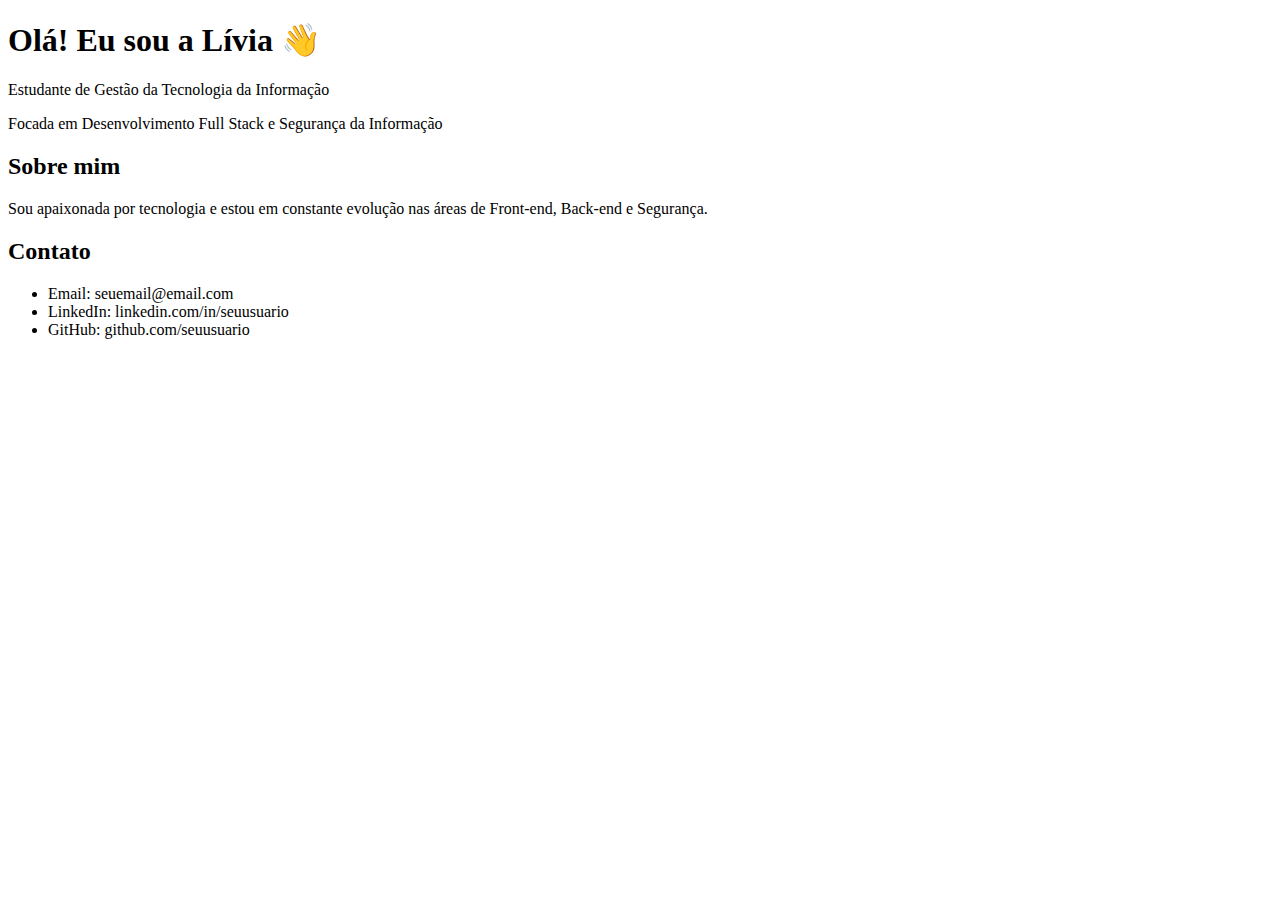
==== index.html @ 633449c0 "Rename Lívia Julio dos Reis.html to index.html" ====
<!DOCTYPE html>
<!-- saved from url=(0049)file:///home/usuario/.cache/.fr-zJXR3K/index.html -->
<html lang="pt-br"><head><meta http-equiv="Content-Type" content="text/html; charset=UTF-8">
  
  <meta name="viewport" content="width=device-width, initial-scale=1.0">
  <title>Lívia Julio dos Reis</title>
  <link rel="stylesheet" href="file:///home/usuario/.cache/.fr-zJXR3K/style.css">
</head>
<body>
  <div class="container">
    <h1>Olá! Eu sou a Lívia 👋</h1>
    <p>Estudante de Gestão da Tecnologia da Informação</p>
    <p>Focada em Desenvolvimento Full Stack e Segurança da Informação</p>
    
    <h2>Sobre mim</h2>
    <p>Sou apaixonada por tecnologia e estou em constante evolução nas áreas de Front-end, Back-end e Segurança.</p>

    <h2>Contato</h2>
    <ul>
      <li>Email: seuemail@email.com</li>
      <li>LinkedIn: linkedin.com/in/seuusuario</li>
      <li>GitHub: github.com/seuusuario</li>
    </ul>
  </div>


</body></html>
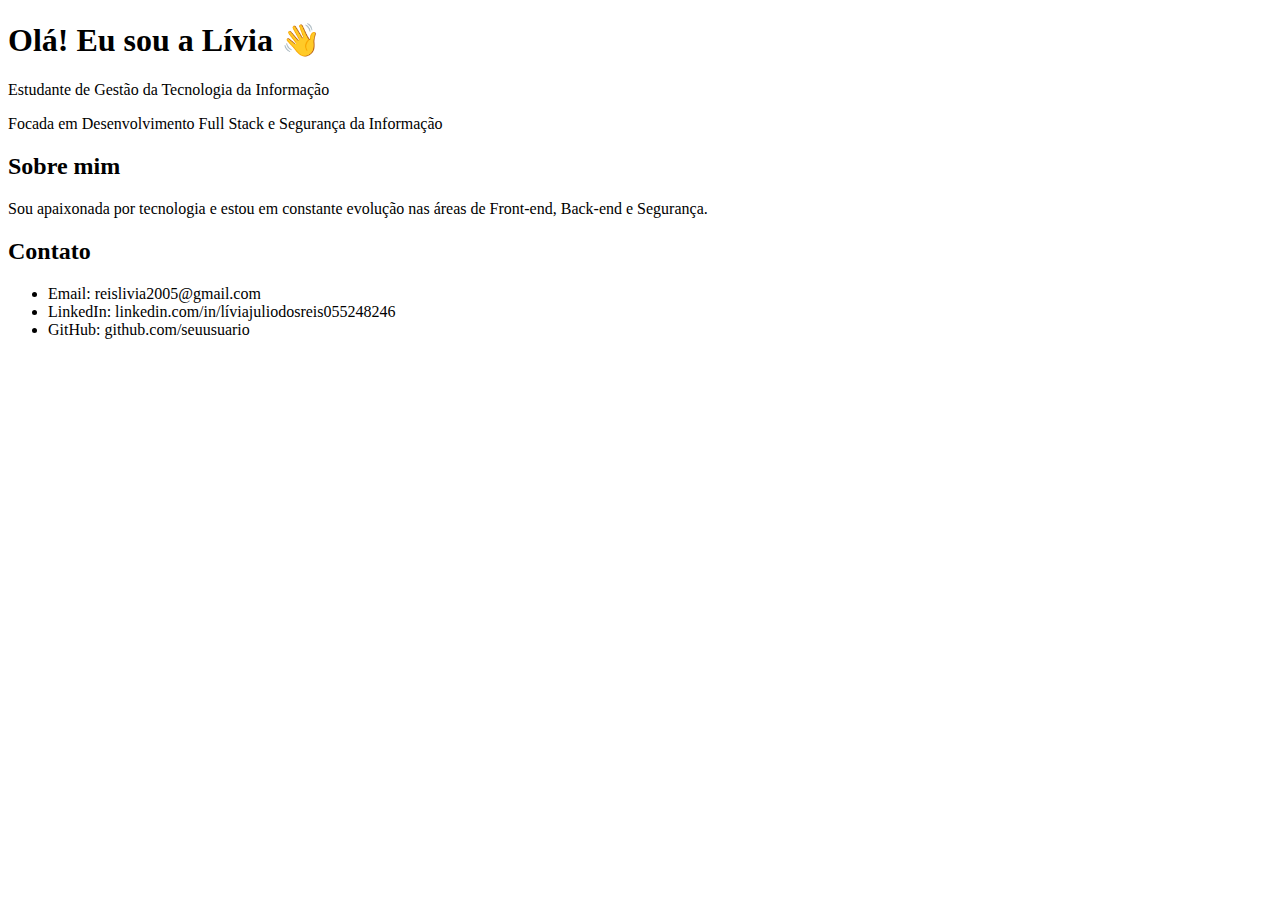
==== commit 18e63a9f: "Update index.html" ====
--- a/index.html
+++ b/index.html
@@ -17,8 +17,9 @@
 
     <h2>Contato</h2>
     <ul>
-      <li>Email: seuemail@email.com</li>
-      <li>LinkedIn: linkedin.com/in/seuusuario</li>
+      <li>Email: reislivia2005@gmail.com</li>
+      <li>LinkedIn: linkedin.com/in/líviajuliodosreis055248246
+</li>
       <li>GitHub: github.com/seuusuario</li>
     </ul>
   </div>
